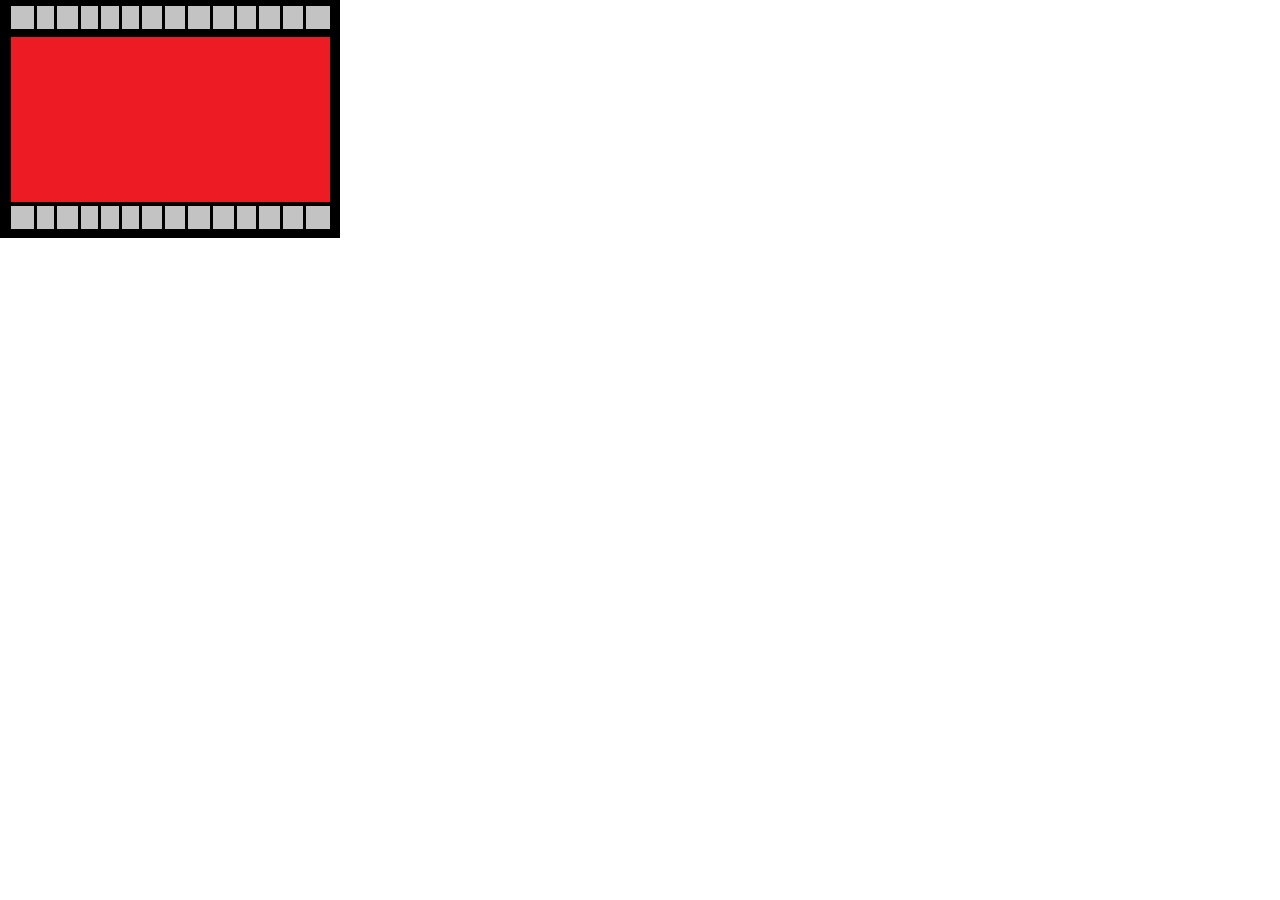
==== index.html @ a8e8f1ba "Added missing files" ====
<!doctype html>
<html>
  <head>
    <script src="jquery.js"></script>
    <script src="PlayerMovementController.js" type="text/javascript"></script>
	<link rel="stylesheet" href="PlayerSS.css">
  </head>

  <body onload="docReady()" onkeydown="" onkeyup="">
    <img id="player" src="player.png" alt="Image not found!"/>
   
  </body>
</html>
---- PlayerSS.css ----
#player{
		position:absolute;
        left:0; 
        top:0;
        width:50; 
        height:50;
       }
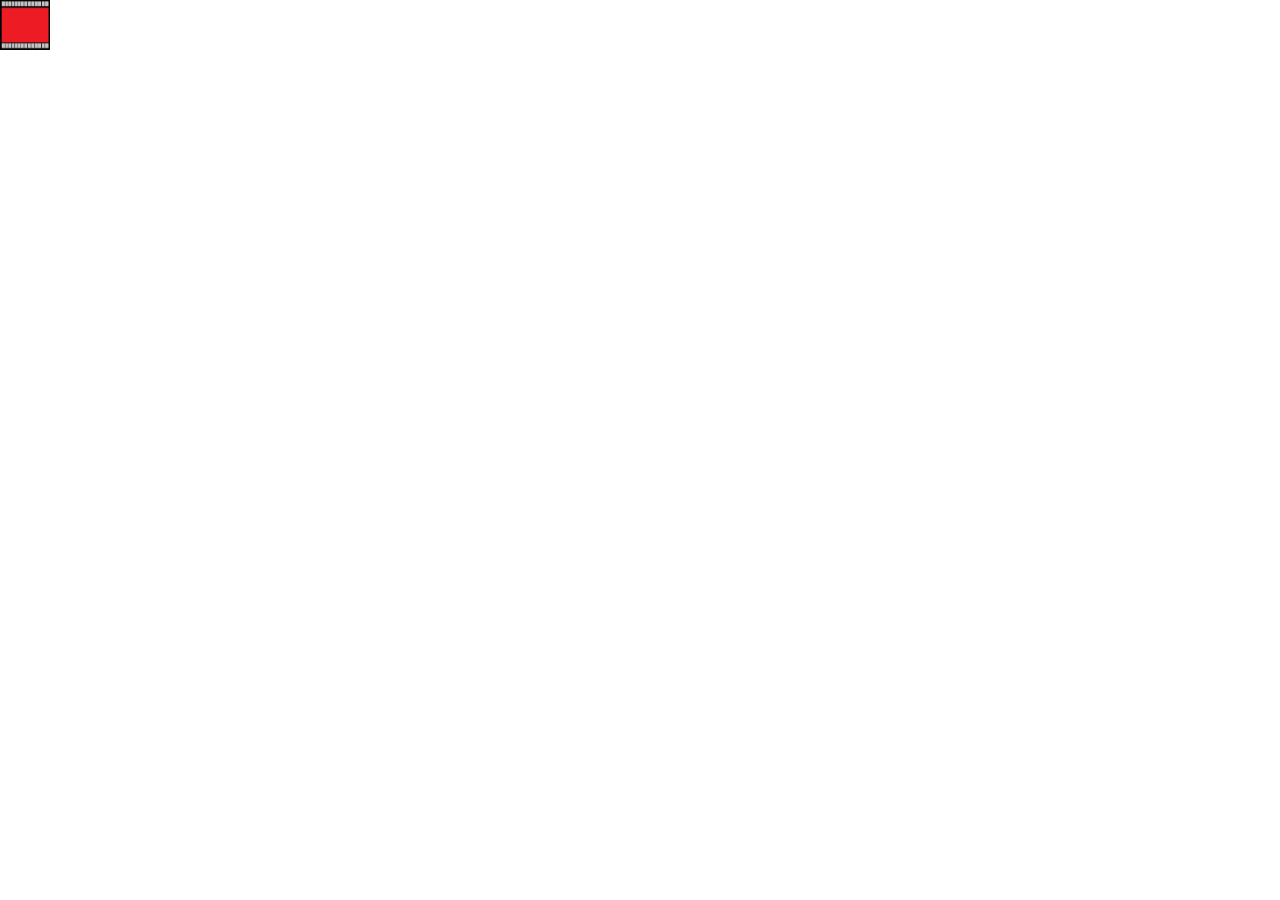
==== commit 867e8070: "Now it's working." ====
--- a/index.html
+++ b/index.html
@@ -3,11 +3,12 @@
   <head>
     <script src="jquery.js"></script>
     <script src="PlayerMovementController.js" type="text/javascript"></script>
-	<link rel="stylesheet" href="PlayerSS.css">
+	<!--<link rel="stylesheet" href="PlayerSS.css" type="text/css"/>-->
   </head>
 
   <body onload="docReady()" onkeydown="" onkeyup="">
-    <img id="player" src="player.png" alt="Image not found!"/>
+    <img id="player" src="player.png" style="position:absolute;left:0;top:0;" 
+		 width="50" height="50" alt="Image not found!"/>
    
   </body>
 </html>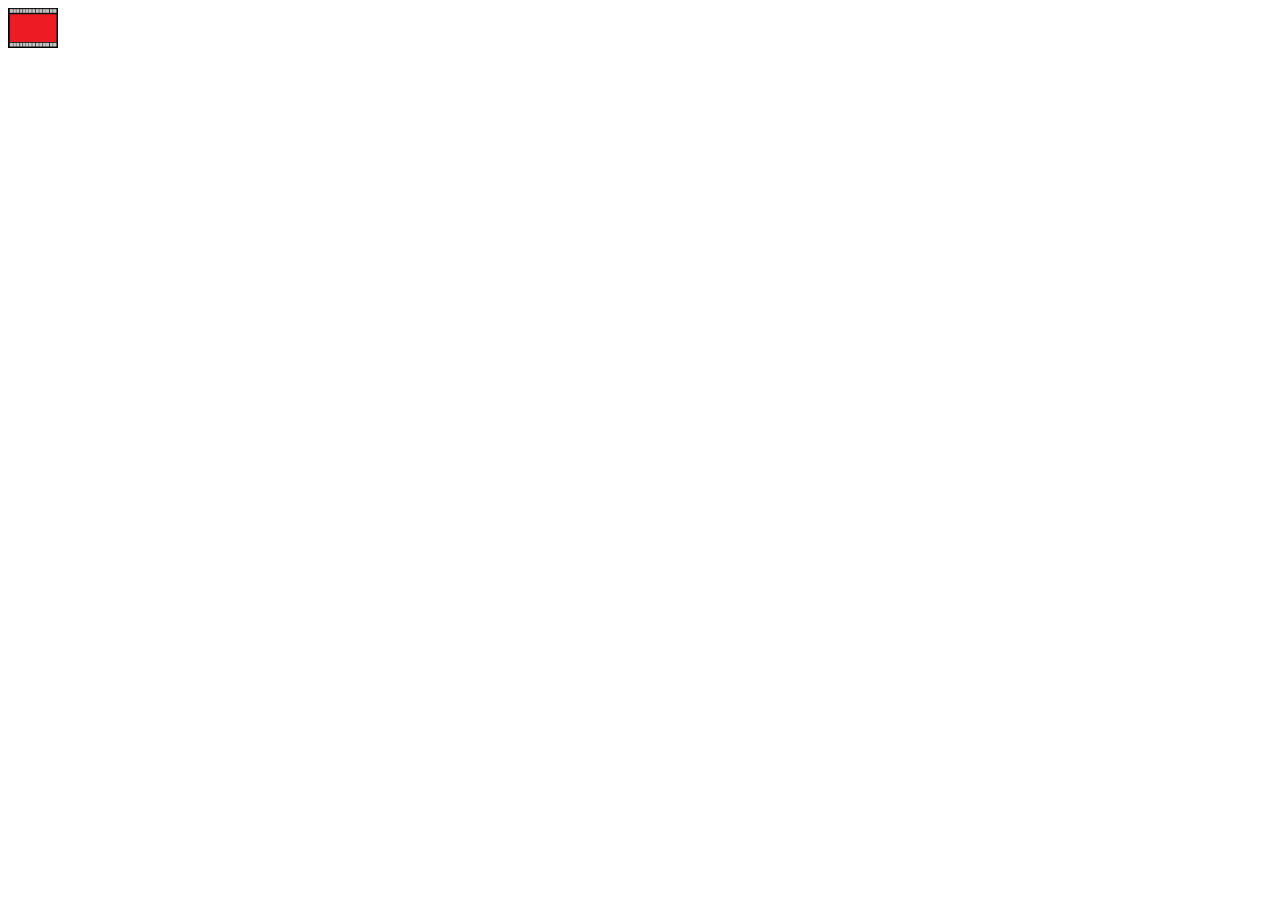
==== commit 36a4e912: "Deleted crappy code." ====
--- a/index.html
+++ b/index.html
@@ -1,14 +1,16 @@
 <!doctype html>
 <html>
   <head>
-    <script src="jquery.js"></script>
-    <script src="PlayerMovementController.js" type="text/javascript"></script>
-	<!--<link rel="stylesheet" href="PlayerSS.css" type="text/css"/>-->
+    
+    <script type='text/javascript'>
+
+	</script>
+
   </head>
 
-  <body onload="docReady()" onkeydown="" onkeyup="">
-    <img id="player" src="player.png" style="position:absolute;left:0;top:0;" 
-		 width="50" height="50" alt="Image not found!"/>
+  <body>
+
+   <img id="player" src="player.png" alt="Image not found!" height="40px" width="50px"/>
    
   </body>
 </html>